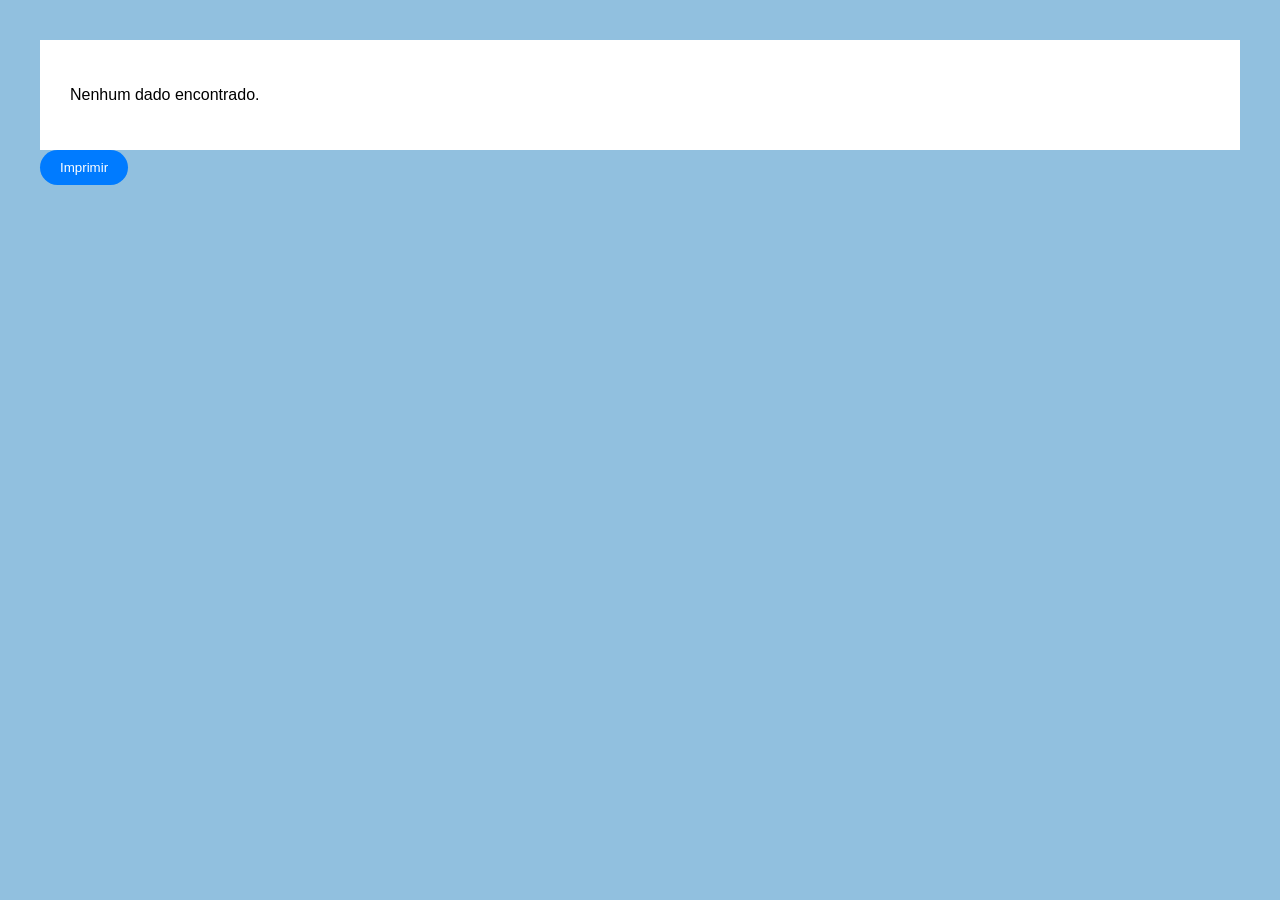
==== curriculo.html @ f03c0266 "Add files via upload" ====
<!DOCTYPE html>
<html lang="pt-br">
<head>
<meta charset="UTF-8">
<title>Meu Currículo</title>
<link rel="stylesheet" href="style.css">
</head>
<body>

<div class="curriculo" id="curriculo"></div>

<button onclick="window.print()">Imprimir</button>

<script>
const dados = JSON.parse(localStorage.getItem("curriculo"));

if (dados) {
    document.getElementById("curriculo").innerHTML = `
        <h1>${dados.nome}</h1>
        <p><strong>Email:</strong> ${dados.email}</p>
        <p><strong>Telefone:</strong> ${dados.telefone}</p>

        <h2>Formação</h2>
<ul>
    ${dados.formacoes.map(f => `<li>${f}</li>`).join("")}
</ul>

        <h2>Cursos</h2>
        <p>${dados.cursos}</p>

        <h2>Experiência Profissional</h2>
        <p>${dados.experiencia}</p>
    `;
} else {
    document.getElementById("curriculo").innerHTML = "<p>Nenhum dado encontrado.</p>";
}
</script>

</body>
</html>
---- style.css ----
body {
    font-family: Arial, sans-serif;
    margin: 40px;
    background: #91c0df;
}

h1, h2 {
    color: #333;
}

form {
    background: white;
    padding: 10px;
    border-radius: 20px;
}

input, textarea {

  width: 100%;
  box-sizing: border-box; /* importante! */
    margin-bottom: 15px;
    padding: 12px;
}

/* Estrutura das formações */
.formacao-item {
    display: flex;
    align-items: center;
    gap: 10px;
    margin-bottom: 10px;
}

.formacao-item textarea {
    flex: 1;
    height: 60px;
    resize: none;
}

/* Botão remover (-) */
.btn-remover {
    width: 35px;
    height: 35px;
    border-radius: 50%;
    border: none;
    outline: none;         /* ✅ remove borda ao clicar */
    background:#91c0df;
    color: white;
    font-size: 18px;
    cursor: pointer;
    padding: 0;            /* ✅ mantém formato circular */
}

/* Container do botão + */
.btn-add-container {
    margin-top: 10px;
}

/* Botão adicionar (+) */
.btn-adicionar {
    width: 35px;
    height: 35px;
    border-radius: 50%;
    border: none;          /* ✅ remove borda preta */
    outline: none;         /* ✅ remove contorno */
    background:#91c0df;
    color: white;
    font-size: 22px;
    cursor: pointer;
    padding: 0;            /* ✅ mantém círculo perfeito */
}

/* Hover */
.btn-adicionar:hover {
    background: darkgreen;
}

.btn-remover:hover {
    background: darkred;
}

/* Botões gerais */
button {
    padding: 10px 20px;
    background: #007BFF;
    color: white;
    border-radius: 20px;
    border: none;          /* ✅ remove borda padrão */
    outline: none;         /* ✅ remove contorno */
    cursor: pointer;
}

button:hover {
    background: #0056b3;
}

/* Página de impressão */
.curriculo {
    background: white;
    padding: 30px;
}

@media print {
    button {
        display: none;
    }
}
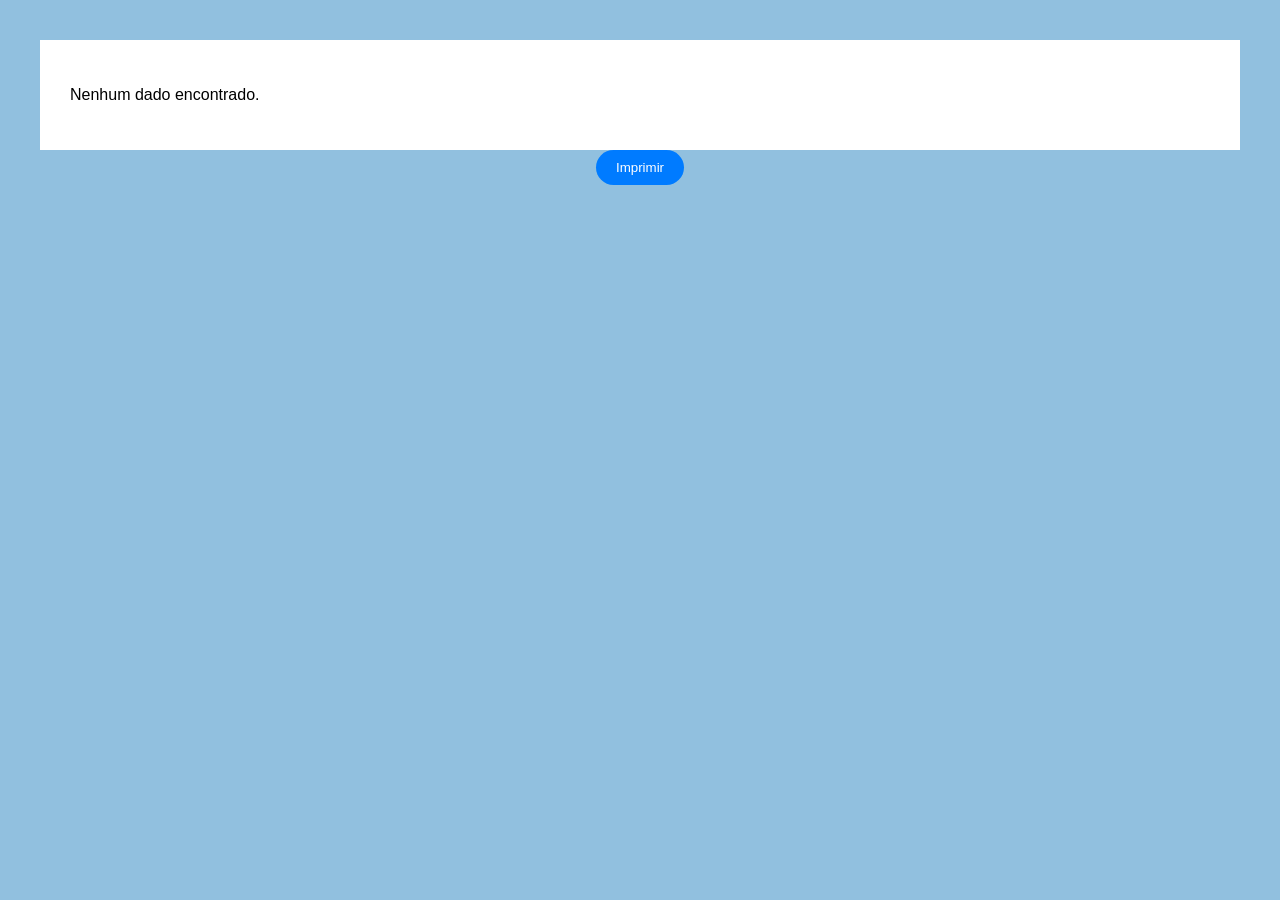
==== commit 452ba396: "Update curriculo.html" ====
--- a/curriculo.html
+++ b/curriculo.html
@@ -9,8 +9,10 @@
 
 <div class="curriculo" id="curriculo"></div>
 
+    <center>
 <button onclick="window.print()">Imprimir</button>
 
+    </center>
 <script>
 const dados = JSON.parse(localStorage.getItem("curriculo"));
 
@@ -37,4 +39,4 @@
 </script>
 
 </body>
-</html>+</html>
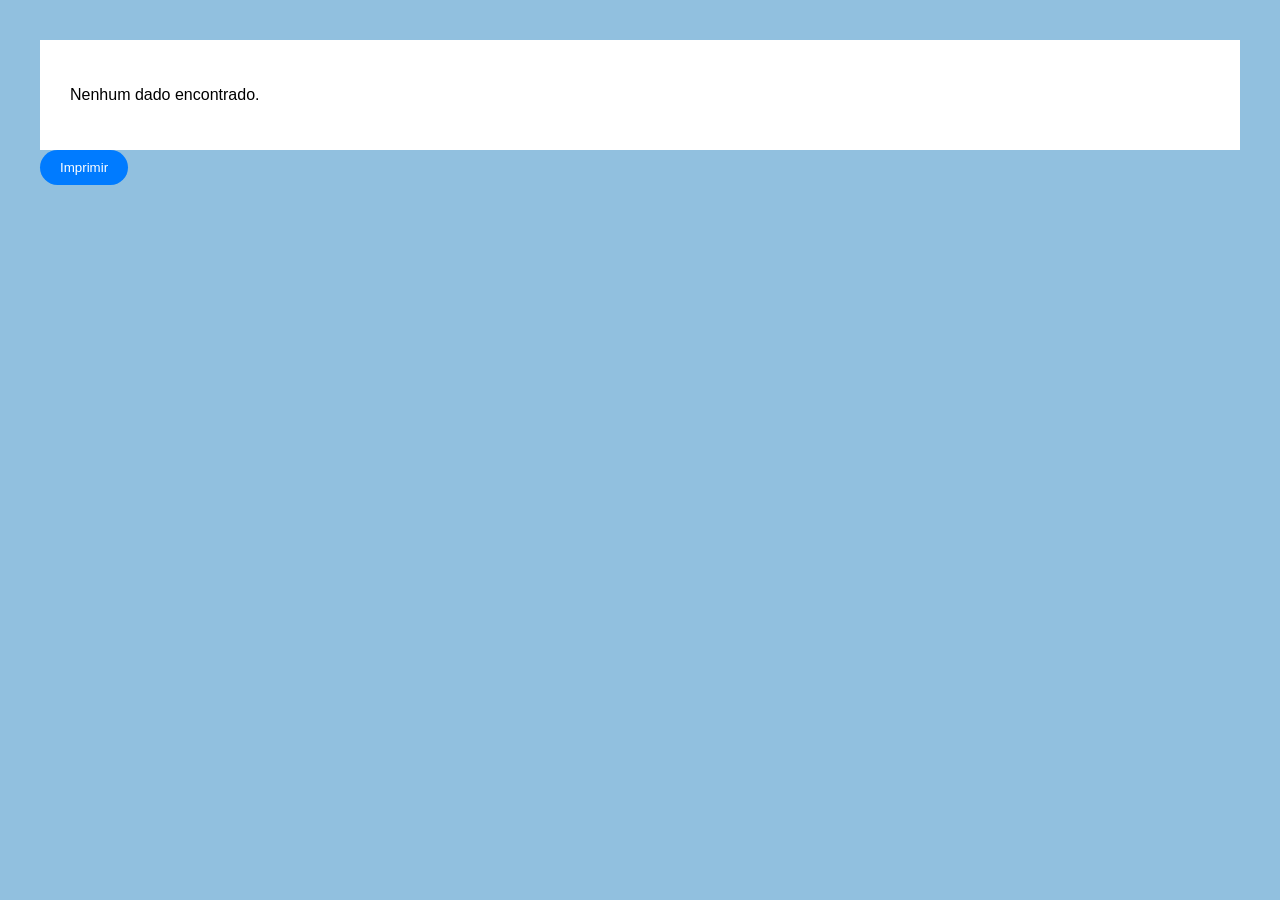
==== commit 3005a1f3: "Update curriculo.html" ====
--- a/curriculo.html
+++ b/curriculo.html
@@ -9,10 +9,8 @@
 
 <div class="curriculo" id="curriculo"></div>
 
-    <center>
 <button onclick="window.print()">Imprimir</button>
 
-    </center>
 <script>
 const dados = JSON.parse(localStorage.getItem("curriculo"));
 
@@ -27,11 +25,15 @@
     ${dados.formacoes.map(f => `<li>${f}</li>`).join("")}
 </ul>
 
-        <h2>Cursos</h2>
-        <p>${dados.cursos}</p>
+    <h2>Cursos</h2>
+<ul>
+    ${dados.cursos.map(f => `<li>${f}</li>`).join("")}
+</ul>
 
         <h2>Experiência Profissional</h2>
-        <p>${dados.experiencia}</p>
+       <ul>
+    ${dados.experiencias.map(e => `<li>${e}</li>`).join("")}
+</ul>
     `;
 } else {
     document.getElementById("curriculo").innerHTML = "<p>Nenhum dado encontrado.</p>";
